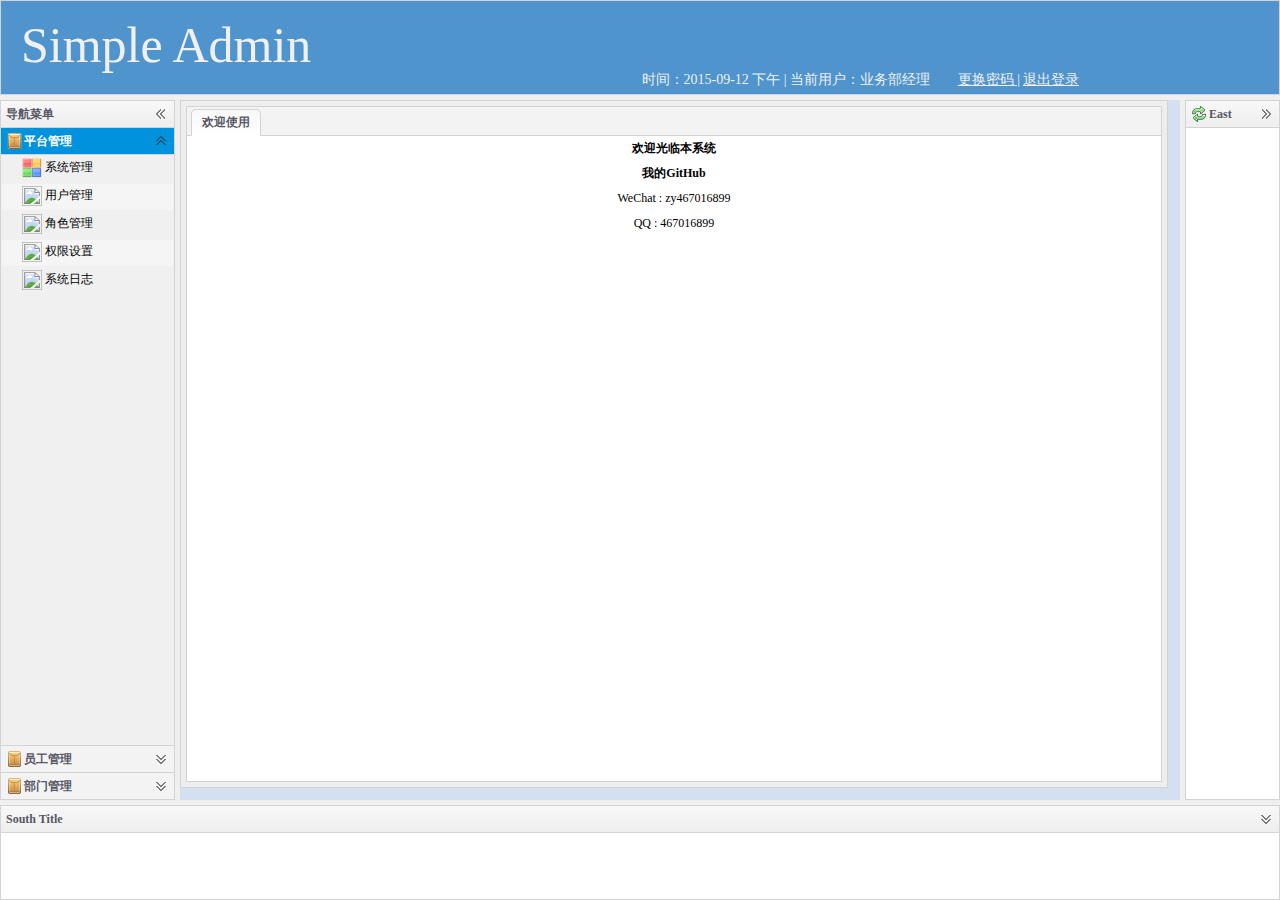
==== EasyUI/WEB-INF/index.html @ f01e256d "用户管理界面编写" ====
<!DOCTYPE html>
<html>

	<head>
		<meta charset="utf-8" />

		<!--easyui相关-->
		<link rel="stylesheet" type="text/css" href="../css/theme/gray/easyui.css">
		<link rel="stylesheet" type="text/css" href="../css/theme/icon.css">
		<link rel="stylesheet" type="text/css" href="../css/default.css">
		<script type="text/javascript" src="../js/common/jquery.min.js"></script>
		<script type="text/javascript" src="../js/common/jquery.easyui.min.js"></script>

		<!--通用js-->
		<script type="text/javascript" src="../js/common/common.js"></script>
		<script type="text/javascript" src="../js/common/sampledata.js"></script>

		<title>AdminSystem</title>
		<style>
			body,
			html {
				font-family: 'Microsoft YaHei', 'Hiragino Sans GB', Helvetica, Arial, 'Lucida Grande', sans-serif;
			}
		</style>
	</head>

	<body class="easyui-layout" style="overflow-y: hidden" fit="true" scroll="no">

		<div id="loading-mask" style="position:absolute;top:0px; left:0px; width:100%; height:100%; background:#D2E0F2; z-index:20000">
			<div id="pageloading" style="position:absolute; top:50%; left:50%; margin:-120px 0px 0px -120px; text-align:center;  border:2px solid #8DB2E3; width:200px; height:40px;  font-size:14px;padding:10px; font-weight:bold; background:#fff; color:#15428B;">
				<img src="img/loading.gif" align="absmiddle" /> 正在加载中,请稍候...</div>
		</div>

		<!--头部-->
		<div id="head-style" data-options="region:'north',title:'',split:true" style="height:100px;margin: auto;">
			
		<span style="font-size: 50px;color: #F0F0F0;margin-top: 15px;margin-left:20px;display: inline-block;">Simple Admin</span>

		<div style="float: right;margin-top: 70px;margin-right: 200px;position: relative;">
			
 		<span style="font-size: 14px;color: #F0F0F0;display: inline-block;">时间：2015-09-12 下午 | </span>	
		<span style="font-size: 14px;color: #F0F0F0;display: inline-block;">当前用户：<span style="font-size: 14px;">业务部经理</span></span>	
		<span style="font-size: 14px;color: #F0F0F0;display: inline-block;text-decoration:underline;margin-left: 25px;">更换密码  |</span>	
		<span style="font-size: 14px;color: #F0F0F0;display: inline-block;text-decoration:underline; ">退出登录 </span>	
		</div>
		
		
		
		</div>

		<!--底部-->
		<div data-options="region:'south',title:'South Title',split:true" style="height:100px;"></div>

		<!--东部-->
		<div data-options="region:'east',iconCls:'icon-reload',title:'East',split:true" style="width:100px;"></div>
		<!--左侧菜单-->
		<div region="west" split="true" title="导航菜单" style="width:180px;" id="west">

			<div id="nav">

			</div>

		</div>
		<!--内容主体-->
		<div id="tabs" class="easyui-tabs" data-options="region:'center'" style="padding:5px;background:#eee;">

		</div>

	</body>

	<script type="text/javascript">
		$(document).ready(function() {

			/*初始化相关组件数据*/
			//COMMON.initMenuTree("服务器URL");
			/*欢迎界面*/
			COMMON.initWelcome();
			initLeftMenu();
			tabClose();
			tabCloseEven();

		});
	</script>

</html>
---- EasyUI/css/theme/gray/easyui.css ----
.panel {
  overflow: hidden;
  text-align: left;
  margin: 0;
  border: 0;
  -moz-border-radius: 0 0 0 0;
  -webkit-border-radius: 0 0 0 0;
  border-radius: 0 0 0 0;
}
.panel-header,
.panel-body {
  border-width: 1px;
  border-style: solid;
}
.panel-header {
  padding: 5px;
  position: relative;
}
.panel-title {
  background: url('images/blank.gif') no-repeat;
}
.panel-header-noborder {
  border-width: 0 0 1px 0;
}
.panel-body {
  overflow: auto;
  border-top-width: 0;
  padding: 0;
}
.panel-body-noheader {
  border-top-width: 1px;
}
.panel-body-noborder {
  border-width: 0px;
}
.panel-body-nobottom {
  border-bottom-width: 0;
}
.panel-with-icon {
  padding-left: 18px;
}
.panel-icon,
.panel-tool {
  position: absolute;
  top: 50%;
  margin-top: -8px;
  height: 16px;
  overflow: hidden;
}
.panel-icon {
  left: 5px;
  width: 16px;
}
.panel-tool {
  right: 5px;
  width: auto;
}
.panel-tool a {
  display: inline-block;
  width: 16px;
  height: 16px;
  opacity: 0.6;
  filter: alpha(opacity=60);
  margin: 0 0 0 2px;
  vertical-align: top;
}
.panel-tool a:hover {
  opacity: 1;
  filter: alpha(opacity=100);
  background-color: #e2e2e2;
  -moz-border-radius: 3px 3px 3px 3px;
  -webkit-border-radius: 3px 3px 3px 3px;
  border-radius: 3px 3px 3px 3px;
}
.panel-loading {
  padding: 11px 0px 10px 30px;
}
.panel-noscroll {
  overflow: hidden;
}
.panel-fit,
.panel-fit body {
  height: 100%;
  margin: 0;
  padding: 0;
  border: 0;
  overflow: hidden;
}
.panel-loading {
  background: url('images/loading.gif') no-repeat 10px 10px;
}
.panel-tool-close {
  background: url('images/panel_tools.png') no-repeat -16px 0px;
}
.panel-tool-min {
  background: url('images/panel_tools.png') no-repeat 0px 0px;
}
.panel-tool-max {
  background: url('images/panel_tools.png') no-repeat 0px -16px;
}
.panel-tool-restore {
  background: url('images/panel_tools.png') no-repeat -16px -16px;
}
.panel-tool-collapse {
  background: url('images/panel_tools.png') no-repeat -32px 0;
}
.panel-tool-expand {
  background: url('images/panel_tools.png') no-repeat -32px -16px;
}
.panel-header,
.panel-body {
  border-color: #D3D3D3;
}
.panel-header {
  background-color: #f3f3f3;
  background: -webkit-linear-gradient(top,#F8F8F8 0,#eeeeee 100%);
  background: -moz-linear-gradient(top,#F8F8F8 0,#eeeeee 100%);
  background: -o-linear-gradient(top,#F8F8F8 0,#eeeeee 100%);
  background: linear-gradient(to bottom,#F8F8F8 0,#eeeeee 100%);
  background-repeat: repeat-x;
  filter: progid:DXImageTransform.Microsoft.gradient(startColorstr=#F8F8F8,endColorstr=#eeeeee,GradientType=0);
}
.panel-body {
  background-color: #ffffff;
  color: #000000;
  font-size: 12px;
}
.panel-title {
  font-size: 12px;
  font-weight: bold;
  color: #575765;
  height: 16px;
  line-height: 16px;
}
.panel-footer {
  border: 1px solid #D3D3D3;
  overflow: hidden;
  background: #fafafa;
}
.panel-footer-noborder {
  border-width: 1px 0 0 0;
}
.accordion {
  overflow: hidden;
  border-width: 1px;
  border-style: solid;
}
.accordion .accordion-header {
  border-width: 0 0 1px;
  cursor: pointer;
}
.accordion .accordion-body {
  border-width: 0 0 1px;
}
.accordion-noborder {
  border-width: 0;
}
.accordion-noborder .accordion-header {
  border-width: 0 0 1px;
}
.accordion-noborder .accordion-body {
  border-width: 0 0 1px;
}
.accordion-collapse {
  background: url('images/accordion_arrows.png') no-repeat 0 0;
}
.accordion-expand {
  background: url('images/accordion_arrows.png') no-repeat -16px 0;
}
.accordion {
  background: #ffffff;
  border-color: #D3D3D3;
}
.accordion .accordion-header {
  background: #f3f3f3;
  filter: none;
}
.accordion .accordion-header-selected {
  background: #0092DC;
}
.accordion .accordion-header-selected .panel-title {
  color: #fff;
}
.window {
  overflow: hidden;
  padding: 5px;
  border-width: 1px;
  border-style: solid;
}
.window .window-header {
  background: transparent;
  padding: 0px 0px 6px 0px;
}
.window .window-body {
  border-width: 1px;
  border-style: solid;
  border-top-width: 0px;
}
.window .window-body-noheader {
  border-top-width: 1px;
}
.window .panel-body-nobottom {
  border-bottom-width: 0;
}
.window .window-header .panel-icon,
.window .window-header .panel-tool {
  top: 50%;
  margin-top: -11px;
}
.window .window-header .panel-icon {
  left: 1px;
}
.window .window-header .panel-tool {
  right: 1px;
}
.window .window-header .panel-with-icon {
  padding-left: 18px;
}
.window-proxy {
  position: absolute;
  overflow: hidden;
}
.window-proxy-mask {
  position: absolute;
  filter: alpha(opacity=5);
  opacity: 0.05;
}
.window-mask {
  position: absolute;
  left: 0;
  top: 0;
  width: 100%;
  height: 100%;
  filter: alpha(opacity=40);
  opacity: 0.40;
  font-size: 1px;
  overflow: hidden;
}
.window,
.window-shadow {
  position: absolute;
  -moz-border-radius: 5px 5px 5px 5px;
  -webkit-border-radius: 5px 5px 5px 5px;
  border-radius: 5px 5px 5px 5px;
}
.window-shadow {
  background: #ccc;
  -moz-box-shadow: 2px 2px 3px #cccccc;
  -webkit-box-shadow: 2px 2px 3px #cccccc;
  box-shadow: 2px 2px 3px #cccccc;
  filter: progid:DXImageTransform.Microsoft.Blur(pixelRadius=2,MakeShadow=false,ShadowOpacity=0.2);
}
.window,
.window .window-body {
  border-color: #D3D3D3;
}
.window {
  background-color: #f3f3f3;
  background: -webkit-linear-gradient(top,#F8F8F8 0,#eeeeee 20%);
  background: -moz-linear-gradient(top,#F8F8F8 0,#eeeeee 20%);
  background: -o-linear-gradient(top,#F8F8F8 0,#eeeeee 20%);
  background: linear-gradient(to bottom,#F8F8F8 0,#eeeeee 20%);
  background-repeat: repeat-x;
  filter: progid:DXImageTransform.Microsoft.gradient(startColorstr=#F8F8F8,endColorstr=#eeeeee,GradientType=0);
}
.window-proxy {
  border: 1px dashed #D3D3D3;
}
.window-proxy-mask,
.window-mask {
  background: #ccc;
}
.window .panel-footer {
  border: 1px solid #D3D3D3;
  position: relative;
  top: -1px;
}
.window-thinborder {
  padding: 0;
}
.window-thinborder .window-header {
  padding: 5px 5px 6px 5px;
}
.window-thinborder .window-body {
  border-width: 0px;
}
.window-thinborder .window-header .panel-icon,
.window-thinborder .window-header .panel-tool {
  margin-top: -9px;
  margin-left: 5px;
  margin-right: 5px;
}
.window-noborder {
  border: 0;
}
.dialog-content {
  overflow: auto;
}
.dialog-toolbar {
  position: relative;
  padding: 2px 5px;
}
.dialog-tool-separator {
  float: left;
  height: 24px;
  border-left: 1px solid #ccc;
  border-right: 1px solid #fff;
  margin: 2px 1px;
}
.dialog-button {
  position: relative;
  top: -1px;
  padding: 5px;
  text-align: right;
}
.dialog-button .l-btn {
  margin-left: 5px;
}
.dialog-toolbar,
.dialog-button {
  background: #fafafa;
  border-width: 1px;
  border-style: solid;
}
.dialog-toolbar {
  border-color: #D3D3D3 #D3D3D3 #ddd #D3D3D3;
}
.dialog-button {
  border-color: #ddd #D3D3D3 #D3D3D3 #D3D3D3;
}
.window-thinborder .dialog-toolbar {
  border-left: transparent;
  border-right: transparent;
  border-top-color: #fafafa;
}
.window-thinborder .dialog-button {
  top: 0px;
  padding: 5px 8px 8px 8px;
  border-left: transparent;
  border-right: transparent;
  border-bottom: transparent;
}
.l-btn {
  text-decoration: none;
  display: inline-block;
  overflow: hidden;
  margin: 0;
  padding: 0;
  cursor: pointer;
  outline: none;
  text-align: center;
  vertical-align: middle;
  line-height: normal;
}
.l-btn-plain {
  border-width: 0;
  padding: 1px;
}
.l-btn-left {
  display: inline-block;
  position: relative;
  overflow: hidden;
  margin: 0;
  padding: 0;
  vertical-align: top;
}
.l-btn-text {
  display: inline-block;
  vertical-align: top;
  width: auto;
  line-height: 24px;
  font-size: 12px;
  padding: 0;
  margin: 0 4px;
}
.l-btn-icon {
  display: inline-block;
  width: 16px;
  height: 16px;
  line-height: 16px;
  position: absolute;
  top: 50%;
  margin-top: -8px;
  font-size: 1px;
}
.l-btn span span .l-btn-empty {
  display: inline-block;
  margin: 0;
  width: 16px;
  height: 24px;
  font-size: 1px;
  vertical-align: top;
}
.l-btn span .l-btn-icon-left {
  padding: 0 0 0 20px;
  background-position: left center;
}
.l-btn span .l-btn-icon-right {
  padding: 0 20px 0 0;
  background-position: right center;
}
.l-btn-icon-left .l-btn-text {
  margin: 0 4px 0 24px;
}
.l-btn-icon-left .l-btn-icon {
  left: 4px;
}
.l-btn-icon-right .l-btn-text {
  margin: 0 24px 0 4px;
}
.l-btn-icon-right .l-btn-icon {
  right: 4px;
}
.l-btn-icon-top .l-btn-text {
  margin: 20px 4px 0 4px;
}
.l-btn-icon-top .l-btn-icon {
  top: 4px;
  left: 50%;
  margin: 0 0 0 -8px;
}
.l-btn-icon-bottom .l-btn-text {
  margin: 0 4px 20px 4px;
}
.l-btn-icon-bottom .l-btn-icon {
  top: auto;
  bottom: 4px;
  left: 50%;
  margin: 0 0 0 -8px;
}
.l-btn-left .l-btn-empty {
  margin: 0 4px;
  width: 16px;
}
.l-btn-plain:hover {
  padding: 0;
}
.l-btn-focus {
  outline: #0000FF dotted thin;
}
.l-btn-large .l-btn-text {
  line-height: 40px;
}
.l-btn-large .l-btn-icon {
  width: 32px;
  height: 32px;
  line-height: 32px;
  margin-top: -16px;
}
.l-btn-large .l-btn-icon-left .l-btn-text {
  margin-left: 40px;
}
.l-btn-large .l-btn-icon-right .l-btn-text {
  margin-right: 40px;
}
.l-btn-large .l-btn-icon-top .l-btn-text {
  margin-top: 36px;
  line-height: 24px;
  min-width: 32px;
}
.l-btn-large .l-btn-icon-top .l-btn-icon {
  margin: 0 0 0 -16px;
}
.l-btn-large .l-btn-icon-bottom .l-btn-text {
  margin-bottom: 36px;
  line-height: 24px;
  min-width: 32px;
}
.l-btn-large .l-btn-icon-bottom .l-btn-icon {
  margin: 0 0 0 -16px;
}
.l-btn-large .l-btn-left .l-btn-empty {
  margin: 0 4px;
  width: 32px;
}
.l-btn {
  color: #444;
  background: #fafafa;
  background-repeat: repeat-x;
  border: 1px solid #bbb;
  background: -webkit-linear-gradient(top,#ffffff 0,#eeeeee 100%);
  background: -moz-linear-gradient(top,#ffffff 0,#eeeeee 100%);
  background: -o-linear-gradient(top,#ffffff 0,#eeeeee 100%);
  background: linear-gradient(to bottom,#ffffff 0,#eeeeee 100%);
  background-repeat: repeat-x;
  filter: progid:DXImageTransform.Microsoft.gradient(startColorstr=#ffffff,endColorstr=#eeeeee,GradientType=0);
  -moz-border-radius: 5px 5px 5px 5px;
  -webkit-border-radius: 5px 5px 5px 5px;
  border-radius: 5px 5px 5px 5px;
}
.l-btn:hover {
  background: #e2e2e2;
  color: #000000;
  border: 1px solid #ccc;
  filter: none;
}
.l-btn-plain {
  background: transparent;
  border-width: 0;
  filter: none;
}
.l-btn-outline {
  border-width: 1px;
  border-color: #ccc;
  padding: 0;
}
.l-btn-plain:hover {
  background: #e2e2e2;
  color: #000000;
  border: 1px solid #ccc;
  -moz-border-radius: 5px 5px 5px 5px;
  -webkit-border-radius: 5px 5px 5px 5px;
  border-radius: 5px 5px 5px 5px;
}
.l-btn-disabled,
.l-btn-disabled:hover {
  opacity: 0.5;
  cursor: default;
  background: #fafafa;
  color: #444;
  background: -webkit-linear-gradient(top,#ffffff 0,#eeeeee 100%);
  background: -moz-linear-gradient(top,#ffffff 0,#eeeeee 100%);
  background: -o-linear-gradient(top,#ffffff 0,#eeeeee 100%);
  background: linear-gradient(to bottom,#ffffff 0,#eeeeee 100%);
  background-repeat: repeat-x;
  filter: progid:DXImageTransform.Microsoft.gradient(startColorstr=#ffffff,endColorstr=#eeeeee,GradientType=0);
}
.l-btn-disabled .l-btn-text,
.l-btn-disabled .l-btn-icon {
  filter: alpha(opacity=50);
}
.l-btn-plain-disabled,
.l-btn-plain-disabled:hover {
  background: transparent;
  filter: alpha(opacity=50);
}
.l-btn-selected,
.l-btn-selected:hover {
  background: #ddd;
  filter: none;
}
.l-btn-plain-selected,
.l-btn-plain-selected:hover {
  background: #ddd;
}
.textbox {
  position: relative;
  border: 1px solid #D3D3D3;
  background-color: #fff;
  vertical-align: middle;
  display: inline-block;
  overflow: hidden;
  white-space: nowrap;
  margin: 0;
  padding: 0;
  -moz-border-radius: 5px 5px 5px 5px;
  -webkit-border-radius: 5px 5px 5px 5px;
  border-radius: 5px 5px 5px 5px;
}
.textbox .textbox-text {
  font-size: 12px;
  border: 0;
  margin: 0;
  padding: 4px;
  white-space: normal;
  vertical-align: top;
  outline-style: none;
  resize: none;
  -moz-border-radius: 5px 5px 5px 5px;
  -webkit-border-radius: 5px 5px 5px 5px;
  border-radius: 5px 5px 5px 5px;
}
.textbox .textbox-text::-ms-clear,
.textbox .textbox-text::-ms-reveal {
  display: none;
}
.textbox textarea.textbox-text {
  white-space: pre-wrap;
}
.textbox .textbox-prompt {
  font-size: 12px;
  color: #aaa;
}
.textbox .textbox-bgicon {
  background-position: 3px center;
  padding-left: 21px;
}
.textbox .textbox-button,
.textbox .textbox-button:hover {
  position: absolute;
  top: 0;
  padding: 0;
  vertical-align: top;
  -moz-border-radius: 0 0 0 0;
  -webkit-border-radius: 0 0 0 0;
  border-radius: 0 0 0 0;
}
.textbox .textbox-button-right,
.textbox .textbox-button-right:hover {
  right: 0;
  border-width: 0 0 0 1px;
}
.textbox .textbox-button-left,
.textbox .textbox-button-left:hover {
  left: 0;
  border-width: 0 1px 0 0;
}
.textbox .textbox-button-top,
.textbox .textbox-button-top:hover {
  left: 0;
  border-width: 0 0 1px 0;
}
.textbox .textbox-button-bottom,
.textbox .textbox-button-bottom:hover {
  top: auto;
  bottom: 0;
  left: 0;
  border-width: 1px 0 0 0;
}
.textbox-addon {
  position: absolute;
  top: 0;
}
.textbox-label {
  display: inline-block;
  width: 80px;
  height: 22px;
  line-height: 22px;
  vertical-align: middle;
  overflow: hidden;
  text-overflow: ellipsis;
  white-space: nowrap;
  margin: 0;
  padding-right: 5px;
}
.textbox-label-after {
  padding-left: 5px;
  padding-right: 0;
}
.textbox-label-top {
  display: block;
  width: auto;
  padding: 0;
}
.textbox-disabled,
.textbox-label-disabled {
  opacity: 0.6;
  filter: alpha(opacity=60);
}
.textbox-icon {
  display: inline-block;
  width: 18px;
  height: 20px;
  overflow: hidden;
  vertical-align: top;
  background-position: center center;
  cursor: pointer;
  opacity: 0.6;
  filter: alpha(opacity=60);
  text-decoration: none;
  outline-style: none;
}
.textbox-icon-disabled,
.textbox-icon-readonly {
  cursor: default;
}
.textbox-icon:hover {
  opacity: 1.0;
  filter: alpha(opacity=100);
}
.textbox-icon-disabled:hover {
  opacity: 0.6;
  filter: alpha(opacity=60);
}
.textbox-focused {
  border-color: #bababa;
  -moz-box-shadow: 0 0 3px 0 #D3D3D3;
  -webkit-box-shadow: 0 0 3px 0 #D3D3D3;
  box-shadow: 0 0 3px 0 #D3D3D3;
}
.textbox-invalid {
  border-color: #ffa8a8;
  background-color: #fff3f3;
}
.passwordbox-open {
  background: url('images/passwordbox_open.png') no-repeat center center;
}
.passwordbox-close {
  background: url('images/passwordbox_close.png') no-repeat center center;
}
.filebox .textbox-value {
  vertical-align: top;
  position: absolute;
  top: 0;
  left: -5000px;
}
.filebox-label {
  display: inline-block;
  position: absolute;
  width: 100%;
  height: 100%;
  cursor: pointer;
  left: 0;
  top: 0;
  z-index: 10;
  background: url('images/blank.gif') no-repeat;
}
.l-btn-disabled .filebox-label {
  cursor: default;
}
.combo-arrow {
  width: 18px;
  height: 20px;
  overflow: hidden;
  display: inline-block;
  vertical-align: top;
  cursor: pointer;
  opacity: 0.6;
  filter: alpha(opacity=60);
}
.combo-arrow-hover {
  opacity: 1.0;
  filter: alpha(opacity=100);
}
.combo-panel {
  overflow: auto;
}
.combo-arrow {
  background: url('images/combo_arrow.png') no-repeat center center;
}
.combo-panel {
  background-color: #ffffff;
}
.combo-arrow {
  background-color: #f3f3f3;
}
.combo-arrow-hover {
  background-color: #e2e2e2;
}
.combo-arrow:hover {
  background-color: #e2e2e2;
}
.combo .textbox-icon-disabled:hover {
  cursor: default;
}
.combobox-item,
.combobox-group,
.combobox-stick {
  font-size: 12px;
  padding: 3px;
}
.combobox-item-disabled {
  opacity: 0.5;
  filter: alpha(opacity=50);
}
.combobox-gitem {
  padding-left: 10px;
}
.combobox-group,
.combobox-stick {
  font-weight: bold;
}
.combobox-stick {
  position: absolute;
  top: 1px;
  left: 1px;
  right: 1px;
  background: inherit;
}
.combobox-item-hover {
  background-color: #e2e2e2;
  color: #000000;
}
.combobox-item-selected {
  background-color: #0092DC;
  color: #fff;
}
.combobox-icon {
  display: inline-block;
  width: 16px;
  height: 16px;
  vertical-align: middle;
  margin-right: 2px;
}
.layout {
  position: relative;
  overflow: hidden;
  margin: 0;
  padding: 0;
  z-index: 0;
}
.layout-panel {
  position: absolute;
  overflow: hidden;
}
.layout-body {
  min-width: 1px;
  min-height: 1px;
}
.layout-panel-east,
.layout-panel-west {
  z-index: 2;
}
.layout-panel-north,
.layout-panel-south {
  z-index: 3;
}
.layout-expand {
  position: absolute;
  padding: 0px;
  font-size: 1px;
  cursor: pointer;
  z-index: 1;
}
.layout-expand .panel-header,
.layout-expand .panel-body {
  background: transparent;
  filter: none;
  overflow: hidden;
}
.layout-expand .panel-header {
  border-bottom-width: 0px;
}
.layout-expand .panel-body {
  position: relative;
}
.layout-expand .panel-body .panel-icon {
  margin-top: 0;
  top: 0;
  left: 50%;
  margin-left: -8px;
}
.layout-expand-west .panel-header .panel-icon,
.layout-expand-east .panel-header .panel-icon {
  display: none;
}
.layout-expand-title {
  position: absolute;
  top: 0;
  left: 21px;
  white-space: nowrap;
  word-wrap: normal;
  -webkit-transform: rotate(90deg);
  -webkit-transform-origin: 0 0;
  -moz-transform: rotate(90deg);
  -moz-transform-origin: 0 0;
  -o-transform: rotate(90deg);
  -o-transform-origin: 0 0;
  transform: rotate(90deg);
  transform-origin: 0 0;
}
.layout-expand-with-icon {
  top: 18px;
}
.layout-expand .panel-body-noheader .layout-expand-title,
.layout-expand .panel-body-noheader .panel-icon {
  top: 5px;
}
.layout-expand .panel-body-noheader .layout-expand-with-icon {
  top: 23px;
}
.layout-split-proxy-h,
.layout-split-proxy-v {
  position: absolute;
  font-size: 1px;
  display: none;
  z-index: 5;
}
.layout-split-proxy-h {
  width: 5px;
  cursor: e-resize;
}
.layout-split-proxy-v {
  height: 5px;
  cursor: n-resize;
}
.layout-mask {
  position: absolute;
  background: #fafafa;
  filter: alpha(opacity=10);
  opacity: 0.10;
  z-index: 4;
}
.layout-button-up {
  background: url('images/layout_arrows.png') no-repeat -16px -16px;
}
.layout-button-down {
  background: url('images/layout_arrows.png') no-repeat -16px 0;
}
.layout-button-left {
  background: url('images/layout_arrows.png') no-repeat 0 0;
}
.layout-button-right {
  background: url('images/layout_arrows.png') no-repeat 0 -16px;
}
.layout-split-proxy-h,
.layout-split-proxy-v {
  background-color: #bfbfbf;
}
.layout-split-north {
  border-bottom: 5px solid #efefef;
}
.layout-split-south {
  border-top: 5px solid #efefef;
}
.layout-split-east {
  border-left: 5px solid #efefef;
}
.layout-split-west {
  border-right: 5px solid #efefef;
}
.layout-expand {
  background-color: #f3f3f3;
}
.layout-expand-over {
  background-color: #f3f3f3;
}
.tabs-container {
  overflow: hidden;
}
.tabs-header {
  border-width: 1px;
  border-style: solid;
  border-bottom-width: 0;
  position: relative;
  padding: 0;
  padding-top: 2px;
  overflow: hidden;
}
.tabs-scroller-left,
.tabs-scroller-right {
  position: absolute;
  top: auto;
  bottom: 0;
  width: 18px;
  font-size: 1px;
  display: none;
  cursor: pointer;
  border-width: 1px;
  border-style: solid;
}
.tabs-scroller-left {
  left: 0;
}
.tabs-scroller-right {
  right: 0;
}
.tabs-tool {
  position: absolute;
  bottom: 0;
  padding: 1px;
  overflow: hidden;
  border-width: 1px;
  border-style: solid;
}
.tabs-header-plain .tabs-tool {
  padding: 0 1px;
}
.tabs-wrap {
  position: relative;
  left: 0;
  overflow: hidden;
  width: 100%;
  margin: 0;
  padding: 0;
}
.tabs-scrolling {
  margin-left: 18px;
  margin-right: 18px;
}
.tabs-disabled {
  opacity: 0.3;
  filter: alpha(opacity=30);
}
.tabs {
  list-style-type: none;
  height: 26px;
  margin: 0px;
  padding: 0px;
  padding-left: 4px;
  width: 50000px;
  border-style: solid;
  border-width: 0 0 1px 0;
}
.tabs li {
  float: left;
  display: inline-block;
  margin: 0 4px -1px 0;
  padding: 0;
  position: relative;
  border: 0;
}
.tabs li a.tabs-inner {
  display: inline-block;
  text-decoration: none;
  margin: 0;
  padding: 0 10px;
  height: 25px;
  line-height: 25px;
  text-align: center;
  white-space: nowrap;
  border-width: 1px;
  border-style: solid;
  -moz-border-radius: 5px 5px 0 0;
  -webkit-border-radius: 5px 5px 0 0;
  border-radius: 5px 5px 0 0;
}
.tabs li.tabs-selected a.tabs-inner {
  font-weight: bold;
  outline: none;
}
.tabs li.tabs-selected a:hover.tabs-inner {
  cursor: default;
  pointer: default;
}
.tabs li a.tabs-close,
.tabs-p-tool {
  position: absolute;
  font-size: 1px;
  display: block;
  height: 12px;
  padding: 0;
  top: 50%;
  margin-top: -6px;
  overflow: hidden;
}
.tabs li a.tabs-close {
  width: 12px;
  right: 5px;
  opacity: 0.6;
  filter: alpha(opacity=60);
}
.tabs-p-tool {
  right: 16px;
}
.tabs-p-tool a {
  display: inline-block;
  font-size: 1px;
  width: 12px;
  height: 12px;
  margin: 0;
  opacity: 0.6;
  filter: alpha(opacity=60);
}
.tabs li a:hover.tabs-close,
.tabs-p-tool a:hover {
  opacity: 1;
  filter: alpha(opacity=100);
  cursor: hand;
  cursor: pointer;
}
.tabs-with-icon {
  padding-left: 18px;
}
.tabs-icon {
  position: absolute;
  width: 16px;
  height: 16px;
  left: 10px;
  top: 50%;
  margin-top: -8px;
}
.tabs-title {
  font-size: 12px;
}
.tabs-closable {
  padding-right: 8px;
}
.tabs-panels {
  margin: 0px;
  padding: 0px;
  border-width: 1px;
  border-style: solid;
  border-top-width: 0;
  overflow: hidden;
}
.tabs-header-bottom {
  border-width: 0 1px 1px 1px;
  padding: 0 0 2px 0;
}
.tabs-header-bottom .tabs {
  border-width: 1px 0 0 0;
}
.tabs-header-bottom .tabs li {
  margin: -1px 4px 0 0;
}
.tabs-header-bottom .tabs li a.tabs-inner {
  -moz-border-radius: 0 0 5px 5px;
  -webkit-border-radius: 0 0 5px 5px;
  border-radius: 0 0 5px 5px;
}
.tabs-header-bottom .tabs-tool {
  top: 0;
}
.tabs-header-bottom .tabs-scroller-left,
.tabs-header-bottom .tabs-scroller-right {
  top: 0;
  bottom: auto;
}
.tabs-panels-top {
  border-width: 1px 1px 0 1px;
}
.tabs-header-left {
  float: left;
  border-width: 1px 0 1px 1px;
  padding: 0;
}
.tabs-header-right {
  float: right;
  border-width: 1px 1px 1px 0;
  padding: 0;
}
.tabs-header-left .tabs-wrap,
.tabs-header-right .tabs-wrap {
  height: 100%;
}
.tabs-header-left .tabs {
  height: 100%;
  padding: 4px 0 0 2px;
  border-width: 0 1px 0 0;
}
.tabs-header-right .tabs {
  height: 100%;
  padding: 4px 2px 0 0;
  border-width: 0 0 0 1px;
}
.tabs-header-left .tabs li,
.tabs-header-right .tabs li {
  display: block;
  width: 100%;
  position: relative;
}
.tabs-header-left .tabs li {
  left: auto;
  right: 0;
  margin: 0 -1px 4px 0;
  float: right;
}
.tabs-header-right .tabs li {
  left: 0;
  right: auto;
  margin: 0 0 4px -1px;
  float: left;
}
.tabs-justified li a.tabs-inner {
  padding-left: 0;
  padding-right: 0;
}
.tabs-header-left .tabs li a.tabs-inner {
  display: block;
  text-align: left;
  padding-left: 10px;
  padding-right: 10px;
  -moz-border-radius: 5px 0 0 5px;
  -webkit-border-radius: 5px 0 0 5px;
  border-radius: 5px 0 0 5px;
}
.tabs-header-right .tabs li a.tabs-inner {
  display: block;
  text-align: left;
  padding-left: 10px;
  padding-right: 10px;
  -moz-border-radius: 0 5px 5px 0;
  -webkit-border-radius: 0 5px 5px 0;
  border-radius: 0 5px 5px 0;
}
.tabs-panels-right {
  float: right;
  border-width: 1px 1px 1px 0;
}
.tabs-panels-left {
  float: left;
  border-width: 1px 0 1px 1px;
}
.tabs-header-noborder,
.tabs-panels-noborder {
  border: 0px;
}
.tabs-header-plain {
  border: 0px;
  background: transparent;
}
.tabs-pill {
  padding-bottom: 3px;
}
.tabs-header-bottom .tabs-pill {
  padding-top: 3px;
  padding-bottom: 0;
}
.tabs-header-left .tabs-pill {
  padding-right: 3px;
}
.tabs-header-right .tabs-pill {
  padding-left: 3px;
}
.tabs-header .tabs-pill li a.tabs-inner {
  -moz-border-radius: 5px 5px 5px 5px;
  -webkit-border-radius: 5px 5px 5px 5px;
  border-radius: 5px 5px 5px 5px;
}
.tabs-header-narrow,
.tabs-header-narrow .tabs-narrow {
  padding: 0;
}
.tabs-narrow li,
.tabs-header-bottom .tabs-narrow li {
  margin-left: 0;
  margin-right: -1px;
}
.tabs-narrow li.tabs-last,
.tabs-header-bottom .tabs-narrow li.tabs-last {
  margin-right: 0;
}
.tabs-header-left .tabs-narrow,
.tabs-header-right .tabs-narrow {
  padding-top: 0;
}
.tabs-header-left .tabs-narrow li {
  margin-bottom: -1px;
  margin-right: -1px;
}
.tabs-header-left .tabs-narrow li.tabs-last,
.tabs-header-right .tabs-narrow li.tabs-last {
  margin-bottom: 0;
}
.tabs-header-right .tabs-narrow li {
  margin-bottom: -1px;
  margin-left: -1px;
}
.tabs-scroller-left {
  background: #f3f3f3 url('images/tabs_icons.png') no-repeat 1px center;
}
.tabs-scroller-right {
  background: #f3f3f3 url('images/tabs_icons.png') no-repeat -15px center;
}
.tabs li a.tabs-close {
  background: url('images/tabs_icons.png') no-repeat -34px center;
}
.tabs li a.tabs-inner:hover {
  background: #e2e2e2;
  color: #000000;
  filter: none;
}
.tabs li.tabs-selected a.tabs-inner {
  background-color: #ffffff;
  color: #575765;
  background: -webkit-linear-gradient(top,#F8F8F8 0,#ffffff 100%);
  background: -moz-linear-gradient(top,#F8F8F8 0,#ffffff 100%);
  background: -o-linear-gradient(top,#F8F8F8 0,#ffffff 100%);
  background: linear-gradient(to bottom,#F8F8F8 0,#ffffff 100%);
  background-repeat: repeat-x;
  filter: progid:DXImageTransform.Microsoft.gradient(startColorstr=#F8F8F8,endColorstr=#ffffff,GradientType=0);
}
.tabs-header-bottom .tabs li.tabs-selected a.tabs-inner {
  background: -webkit-linear-gradient(top,#ffffff 0,#F8F8F8 100%);
  background: -moz-linear-gradient(top,#ffffff 0,#F8F8F8 100%);
  background: -o-linear-gradient(top,#ffffff 0,#F8F8F8 100%);
  background: linear-gradient(to bottom,#ffffff 0,#F8F8F8 100%);
  background-repeat: repeat-x;
  filter: progid:DXImageTransform.Microsoft.gradient(startColorstr=#ffffff,endColorstr=#F8F8F8,GradientType=0);
}
.tabs-header-left .tabs li.tabs-selected a.tabs-inner {
  background: -webkit-linear-gradient(left,#F8F8F8 0,#ffffff 100%);
  background: -moz-linear-gradient(left,#F8F8F8 0,#ffffff 100%);
  background: -o-linear-gradient(left,#F8F8F8 0,#ffffff 100%);
  background: linear-gradient(to right,#F8F8F8 0,#ffffff 100%);
  background-repeat: repeat-y;
  filter: progid:DXImageTransform.Microsoft.gradient(startColorstr=#F8F8F8,endColorstr=#ffffff,GradientType=1);
}
.tabs-header-right .tabs li.tabs-selected a.tabs-inner {
  background: -webkit-linear-gradient(left,#ffffff 0,#F8F8F8 100%);
  background: -moz-linear-gradient(left,#ffffff 0,#F8F8F8 100%);
  background: -o-linear-gradient(left,#ffffff 0,#F8F8F8 100%);
  background: linear-gradient(to right,#ffffff 0,#F8F8F8 100%);
  background-repeat: repeat-y;
  filter: progid:DXImageTransform.Microsoft.gradient(startColorstr=#ffffff,endColorstr=#F8F8F8,GradientType=1);
}
.tabs li a.tabs-inner {
  color: #575765;
  background-color: #f3f3f3;
  background: -webkit-linear-gradient(top,#F8F8F8 0,#eeeeee 100%);
  background: -moz-linear-gradient(top,#F8F8F8 0,#eeeeee 100%);
  background: -o-linear-gradient(top,#F8F8F8 0,#eeeeee 100%);
  background: linear-gradient(to bottom,#F8F8F8 0,#eeeeee 100%);
  background-repeat: repeat-x;
  filter: progid:DXImageTransform.Microsoft.gradient(startColorstr=#F8F8F8,endColorstr=#eeeeee,GradientType=0);
}
.tabs-header,
.tabs-tool {
  background-color: #f3f3f3;
}
.tabs-header-plain {
  background: transparent;
}
.tabs-header,
.tabs-scroller-left,
.tabs-scroller-right,
.tabs-tool,
.tabs,
.tabs-panels,
.tabs li a.tabs-inner,
.tabs li.tabs-selected a.tabs-inner,
.tabs-header-bottom .tabs li.tabs-selected a.tabs-inner,
.tabs-header-left .tabs li.tabs-selected a.tabs-inner,
.tabs-header-right .tabs li.tabs-selected a.tabs-inner {
  border-color: #D3D3D3;
}
.tabs-p-tool a:hover,
.tabs li a:hover.tabs-close,
.tabs-scroller-over {
  background-color: #e2e2e2;
}
.tabs li.tabs-selected a.tabs-inner {
  border-bottom: 1px solid #ffffff;
}
.tabs-header-bottom .tabs li.tabs-selected a.tabs-inner {
  border-top: 1px solid #ffffff;
}
.tabs-header-left .tabs li.tabs-selected a.tabs-inner {
  border-right: 1px solid #ffffff;
}
.tabs-header-right .tabs li.tabs-selected a.tabs-inner {
  border-left: 1px solid #ffffff;
}
.tabs-header .tabs-pill li.tabs-selected a.tabs-inner {
  background: #0092DC;
  color: #fff;
  filter: none;
  border-color: #D3D3D3;
}
.datagrid .panel-body {
  overflow: hidden;
  position: relative;
}
.datagrid-view {
  position: relative;
  overflow: hidden;
}
.datagrid-view1,
.datagrid-view2 {
  position: absolute;
  overflow: hidden;
  top: 0;
}
.datagrid-view1 {
  left: 0;
}
.datagrid-view2 {
  right: 0;
}
.datagrid-mask {
  position: absolute;
  left: 0;
  top: 0;
  width: 100%;
  height: 100%;
  opacity: 0.3;
  filter: alpha(opacity=30);
  display: none;
}
.datagrid-mask-msg {
  position: absolute;
  top: 50%;
  margin-top: -20px;
  padding: 10px 5px 10px 30px;
  width: auto;
  height: 16px;
  border-width: 2px;
  border-style: solid;
  display: none;
}
.datagrid-empty {
  position: absolute;
  left: 0;
  top: 0;
  width: 100%;
  height: 25px;
  line-height: 25px;
  text-align: center;
}
.datagrid-sort-icon {
  padding: 0;
  display: none;
}
.datagrid-toolbar {
  height: auto;
  padding: 1px 2px;
  border-width: 0 0 1px 0;
  border-style: solid;
}
.datagrid-btn-separator {
  float: left;
  height: 24px;
  border-left: 1px solid #ccc;
  border-right: 1px solid #fff;
  margin: 2px 1px;
}
.datagrid .datagrid-pager {
  display: block;
  margin: 0;
  border-width: 1px 0 0 0;
  border-style: solid;
}
.datagrid .datagrid-pager-top {
  border-width: 0 0 1px 0;
}
.datagrid-header {
  overflow: hidden;
  cursor: default;
  border-width: 0 0 1px 0;
  border-style: solid;
}
.datagrid-header-inner {
  float: left;
  width: 10000px;
}
.datagrid-header-row,
.datagrid-row {
  height: 25px;
}
.datagrid-header td,
.datagrid-body td,
.datagrid-footer td {
  border-width: 0 1px 1px 0;
  border-style: dotted;
  margin: 0;
  padding: 0;
}
.datagrid-cell,
.datagrid-cell-group,
.datagrid-header-rownumber,
.datagrid-cell-rownumber {
  margin: 0;
  padding: 0 4px;
  white-space: nowrap;
  word-wrap: normal;
  overflow: hidden;
  height: 18px;
  line-height: 18px;
  font-size: 12px;
}
.datagrid-header .datagrid-cell {
  height: auto;
}
.datagrid-header .datagrid-cell span {
  font-size: 12px;
}
.datagrid-cell-group {
  text-align: center;
  text-overflow: ellipsis;
}
.datagrid-header-rownumber,
.datagrid-cell-rownumber {
  width: 30px;
  text-align: center;
  margin: 0;
  padding: 0;
}
.datagrid-body {
  margin: 0;
  padding: 0;
  overflow: auto;
  zoom: 1;
}
.datagrid-view1 .datagrid-body-inner {
  padding-bottom: 20px;
}
.datagrid-view1 .datagrid-body {
  overflow: hidden;
}
.datagrid-footer {
  overflow: hidden;
}
.datagrid-footer-inner {
  border-width: 1px 0 0 0;
  border-style: solid;
  width: 10000px;
  float: left;
}
.datagrid-row-editing .datagrid-cell {
  height: auto;
}
.datagrid-header-check,
.datagrid-cell-check {
  padding: 0;
  width: 27px;
  height: 18px;
  font-size: 1px;
  text-align: center;
  overflow: hidden;
}
.datagrid-header-check input,
.datagrid-cell-check input {
  margin: 0;
  padding: 0;
  width: 15px;
  height: 18px;
}
.datagrid-resize-proxy {
  position: absolute;
  width: 1px;
  height: 10000px;
  top: 0;
  cursor: e-resize;
  display: none;
}
.datagrid-body .datagrid-editable {
  margin: 0;
  padding: 0;
}
.datagrid-body .datagrid-editable table {
  width: 100%;
  height: 100%;
}
.datagrid-body .datagrid-editable td {
  border: 0;
  margin: 0;
  padding: 0;
}
.datagrid-view .datagrid-editable-input {
  margin: 0;
  padding: 2px 4px;
  border: 1px solid #D3D3D3;
  font-size: 12px;
  outline-style: none;
  -moz-border-radius: 0 0 0 0;
  -webkit-border-radius: 0 0 0 0;
  border-radius: 0 0 0 0;
}
.datagrid-view .validatebox-invalid {
  border-color: #ffa8a8;
}
.datagrid-sort .datagrid-sort-icon {
  display: inline;
  padding: 0 13px 0 0;
  background: url('images/datagrid_icons.png') no-repeat -64px center;
}
.datagrid-sort-desc .datagrid-sort-icon {
  display: inline;
  padding: 0 13px 0 0;
  background: url('images/datagrid_icons.png') no-repeat -16px center;
}
.datagrid-sort-asc .datagrid-sort-icon {
  display: inline;
  padding: 0 13px 0 0;
  background: url('images/datagrid_icons.png') no-repeat 0px center;
}
.datagrid-row-collapse {
  background: url('images/datagrid_icons.png') no-repeat -48px center;
}
.datagrid-row-expand {
  background: url('images/datagrid_icons.png') no-repeat -32px center;
}
.datagrid-mask-msg {
  background: #ffffff url('images/loading.gif') no-repeat scroll 5px center;
}
.datagrid-header,
.datagrid-td-rownumber {
  background-color: #fafafa;
  background: -webkit-linear-gradient(top,#fdfdfd 0,#f5f5f5 100%);
  background: -moz-linear-gradient(top,#fdfdfd 0,#f5f5f5 100%);
  background: -o-linear-gradient(top,#fdfdfd 0,#f5f5f5 100%);
  background: linear-gradient(to bottom,#fdfdfd 0,#f5f5f5 100%);
  background-repeat: repeat-x;
  filter: progid:DXImageTransform.Microsoft.gradient(startColorstr=#fdfdfd,endColorstr=#f5f5f5,GradientType=0);
}
.datagrid-cell-rownumber {
  color: #000000;
}
.datagrid-resize-proxy {
  background: #bfbfbf;
}
.datagrid-mask {
  background: #ccc;
}
.datagrid-mask-msg {
  border-color: #D3D3D3;
}
.datagrid-toolbar,
.datagrid-pager {
  background: #fafafa;
}
.datagrid-header,
.datagrid-toolbar,
.datagrid-pager,
.datagrid-footer-inner {
  border-color: #ddd;
}
.datagrid-header td,
.datagrid-body td,
.datagrid-footer td {
  border-color: #ccc;
}
.datagrid-htable,
.datagrid-btable,
.datagrid-ftable {
  color: #000000;
  border-collapse: separate;
}
.datagrid-row-alt {
  background: #fafafa;
}
.datagrid-row-over,
.datagrid-header td.datagrid-header-over {
  background: #e2e2e2;
  color: #000000;
  cursor: default;
}
.datagrid-row-selected {
  background: #0092DC;
  color: #fff;
}
.datagrid-row-editing .textbox,
.datagrid-row-editing .textbox-text {
  -moz-border-radius: 0 0 0 0;
  -webkit-border-radius: 0 0 0 0;
  border-radius: 0 0 0 0;
}
.propertygrid .datagrid-view1 .datagrid-body td {
  padding-bottom: 1px;
  border-width: 0 1px 0 0;
}
.propertygrid .datagrid-group {
  height: 21px;
  overflow: hidden;
  border-width: 0 0 1px 0;
  border-style: solid;
}
.propertygrid .datagrid-group span {
  font-weight: bold;
}
.propertygrid .datagrid-view1 .datagrid-body td {
  border-color: #ddd;
}
.propertygrid .datagrid-view1 .datagrid-group {
  border-color: #f3f3f3;
}
.propertygrid .datagrid-view2 .datagrid-group {
  border-color: #ddd;
}
.propertygrid .datagrid-group,
.propertygrid .datagrid-view1 .datagrid-body,
.propertygrid .datagrid-view1 .datagrid-row-over,
.propertygrid .datagrid-view1 .datagrid-row-selected {
  background: #f3f3f3;
}
.datalist .datagrid-header {
  border-width: 0;
}
.datalist .datagrid-group,
.m-list .m-list-group {
  height: 25px;
  line-height: 25px;
  font-weight: bold;
  overflow: hidden;
  background-color: #fafafa;
  border-style: solid;
  border-width: 0 0 1px 0;
  border-color: #ccc;
}
.datalist .datagrid-group-expander {
  display: none;
}
.datalist .datagrid-group-title {
  padding: 0 4px;
}
.datalist .datagrid-btable {
  width: 100%;
  table-layout: fixed;
}
.datalist .datagrid-row td {
  border-style: solid;
  border-left-color: transparent;
  border-right-color: transparent;
  border-bottom-width: 0;
}
.datalist-lines .datagrid-row td {
  border-bottom-width: 1px;
}
.datalist .datagrid-cell,
.m-list li {
  width: auto;
  height: auto;
  padding: 2px 4px;
  line-height: 18px;
  position: relative;
  white-space: nowrap;
  text-overflow: ellipsis;
  overflow: hidden;
}
.datalist-link,
.m-list li>a {
  display: block;
  position: relative;
  cursor: pointer;
  color: #000000;
  text-decoration: none;
  overflow: hidden;
  margin: -2px -4px;
  padding: 2px 4px;
  padding-right: 16px;
  line-height: 18px;
  white-space: nowrap;
  text-overflow: ellipsis;
  overflow: hidden;
}
.datalist-link::after,
.m-list li>a::after {
  position: absolute;
  display: block;
  width: 8px;
  height: 8px;
  content: '';
  right: 6px;
  top: 50%;
  margin-top: -4px;
  border-style: solid;
  border-width: 1px 1px 0 0;
  -ms-transform: rotate(45deg);
  -moz-transform: rotate(45deg);
  -webkit-transform: rotate(45deg);
  -o-transform: rotate(45deg);
  transform: rotate(45deg);
}
.m-list {
  margin: 0;
  padding: 0;
  list-style: none;
}
.m-list li {
  border-style: solid;
  border-width: 0 0 1px 0;
  border-color: #ccc;
}
.m-list li>a:hover {
  background: #e2e2e2;
  color: #000000;
}
.m-list .m-list-group {
  padding: 0 4px;
}
.pagination {
  zoom: 1;
}
.pagination table {
  float: left;
  height: 30px;
}
.pagination td {
  border: 0;
}
.pagination-btn-separator {
  float: left;
  height: 24px;
  border-left: 1px solid #ccc;
  border-right: 1px solid #fff;
  margin: 3px 1px;
}
.pagination .pagination-num {
  border-width: 1px;
  border-style: solid;
  margin: 0 2px;
  padding: 2px;
  width: 2em;
  height: auto;
}
.pagination-page-list {
  margin: 0px 6px;
  padding: 1px 2px;
  width: auto;
  height: auto;
  border-width: 1px;
  border-style: solid;
}
.pagination-info {
  float: right;
  margin: 0 6px 0 0;
  padding: 0;
  height: 30px;
  line-height: 30px;
  font-size: 12px;
}
.pagination span {
  font-size: 12px;
}
.pagination-link .l-btn-text {
  width: 24px;
  text-align: center;
  margin: 0;
}
.pagination-first {
  background: url('images/pagination_icons.png') no-repeat 0 center;
}
.pagination-prev {
  background: url('images/pagination_icons.png') no-repeat -16px center;
}
.pagination-next {
  background: url('images/pagination_icons.png') no-repeat -32px center;
}
.pagination-last {
  background: url('images/pagination_icons.png') no-repeat -48px center;
}
.pagination-load {
  background: url('images/pagination_icons.png') no-repeat -64px center;
}
.pagination-loading {
  background: url('images/loading.gif') no-repeat center center;
}
.pagination-page-list,
.pagination .pagination-num {
  border-color: #D3D3D3;
}
.calendar {
  border-width: 1px;
  border-style: solid;
  padding: 1px;
  overflow: hidden;
}
.calendar table {
  table-layout: fixed;
  border-collapse: separate;
  font-size: 12px;
  width: 100%;
  height: 100%;
}
.calendar table td,
.calendar table th {
  font-size: 12px;
}
.calendar-noborder {
  border: 0;
}
.calendar-header {
  position: relative;
  height: 22px;
}
.calendar-title {
  text-align: center;
  height: 22px;
}
.calendar-title span {
  position: relative;
  display: inline-block;
  top: 2px;
  padding: 0 3px;
  height: 18px;
  line-height: 18px;
  font-size: 12px;
  cursor: pointer;
  -moz-border-radius: 5px 5px 5px 5px;
  -webkit-border-radius: 5px 5px 5px 5px;
  border-radius: 5px 5px 5px 5px;
}
.calendar-prevmonth,
.calendar-nextmonth,
.calendar-prevyear,
.calendar-nextyear {
  position: absolute;
  top: 50%;
  margin-top: -7px;
  width: 14px;
  height: 14px;
  cursor: pointer;
  font-size: 1px;
  -moz-border-radius: 5px 5px 5px 5px;
  -webkit-border-radius: 5px 5px 5px 5px;
  border-radius: 5px 5px 5px 5px;
}
.calendar-prevmonth {
  left: 20px;
  background: url('images/calendar_arrows.png') no-repeat -18px -2px;
}
.calendar-nextmonth {
  right: 20px;
  background: url('images/calendar_arrows.png') no-repeat -34px -2px;
}
.calendar-prevyear {
  left: 3px;
  background: url('images/calendar_arrows.png') no-repeat -1px -2px;
}
.calendar-nextyear {
  right: 3px;
  background: url('images/calendar_arrows.png') no-repeat -49px -2px;
}
.calendar-body {
  position: relative;
}
.calendar-body th,
.calendar-body td {
  text-align: center;
}
.calendar-day {
  border: 0;
  padding: 1px;
  cursor: pointer;
  -moz-border-radius: 5px 5px 5px 5px;
  -webkit-border-radius: 5px 5px 5px 5px;
  border-radius: 5px 5px 5px 5px;
}
.calendar-other-month {
  opacity: 0.3;
  filter: alpha(opacity=30);
}
.calendar-disabled {
  opacity: 0.6;
  filter: alpha(opacity=60);
  cursor: default;
}
.calendar-menu {
  position: absolute;
  top: 0;
  left: 0;
  width: 180px;
  height: 150px;
  padding: 5px;
  font-size: 12px;
  display: none;
  overflow: hidden;
}
.calendar-menu-year-inner {
  text-align: center;
  padding-bottom: 5px;
}
.calendar-menu-year {
  width: 50px;
  text-align: center;
  border-width: 1px;
  border-style: solid;
  outline-style: none;
  resize: none;
  margin: 0;
  padding: 2px;
  font-weight: bold;
  font-size: 12px;
  -moz-border-radius: 5px 5px 5px 5px;
  -webkit-border-radius: 5px 5px 5px 5px;
  border-radius: 5px 5px 5px 5px;
}
.calendar-menu-prev,
.calendar-menu-next {
  display: inline-block;
  width: 21px;
  height: 21px;
  vertical-align: top;
  cursor: pointer;
  -moz-border-radius: 5px 5px 5px 5px;
  -webkit-border-radius: 5px 5px 5px 5px;
  border-radius: 5px 5px 5px 5px;
}
.calendar-menu-prev {
  margin-right: 10px;
  background: url('images/calendar_arrows.png') no-repeat 2px 2px;
}
.calendar-menu-next {
  margin-left: 10px;
  background: url('images/calendar_arrows.png') no-repeat -45px 2px;
}
.calendar-menu-month {
  text-align: center;
  cursor: pointer;
  font-weight: bold;
  -moz-border-radius: 5px 5px 5px 5px;
  -webkit-border-radius: 5px 5px 5px 5px;
  border-radius: 5px 5px 5px 5px;
}
.calendar-body th,
.calendar-menu-month {
  color: #4d4d4d;
}
.calendar-day {
  color: #000000;
}
.calendar-sunday {
  color: #CC2222;
}
.calendar-saturday {
  color: #00ee00;
}
.calendar-today {
  color: #0000ff;
}
.calendar-menu-year {
  border-color: #D3D3D3;
}
.calendar {
  border-color: #D3D3D3;
}
.calendar-header {
  background: #f3f3f3;
}
.calendar-body,
.calendar-menu {
  background: #ffffff;
}
.calendar-body th {
  background: #fafafa;
  padding: 2px 0;
}
.calendar-hover,
.calendar-nav-hover,
.calendar-menu-hover {
  background-color: #e2e2e2;
  color: #000000;
}
.calendar-hover {
  border: 1px solid #ccc;
  padding: 0;
}
.calendar-selected {
  background-color: #0092DC;
  color: #fff;
  border: 1px solid #0070a9;
  padding: 0;
}
.datebox-calendar-inner {
  height: 180px;
}
.datebox-button {
  padding: 0 5px;
  text-align: center;
}
.datebox-button a {
  line-height: 22px;
  font-size: 12px;
  font-weight: bold;
  text-decoration: none;
  opacity: 0.6;
  filter: alpha(opacity=60);
}
.datebox-button a:hover {
  opacity: 1.0;
  filter: alpha(opacity=100);
}
.datebox-current,
.datebox-close {
  float: left;
}
.datebox-close {
  float: right;
}
.datebox .combo-arrow {
  background-image: url('images/datebox_arrow.png');
  background-position: center center;
}
.datebox-button {
  background-color: #fafafa;
}
.datebox-button a {
  color: #444;
}
.spinner-arrow {
  background-color: #f3f3f3;
  display: inline-block;
  overflow: hidden;
  vertical-align: top;
  margin: 0;
  padding: 0;
  opacity: 1.0;
  filter: alpha(opacity=100);
  width: 18px;
}
.spinner-arrow-up,
.spinner-arrow-down {
  opacity: 0.6;
  filter: alpha(opacity=60);
  display: block;
  font-size: 1px;
  width: 18px;
  height: 10px;
  width: 100%;
  height: 50%;
  color: #444;
  outline-style: none;
}
.spinner-arrow-hover {
  background-color: #e2e2e2;
  opacity: 1.0;
  filter: alpha(opacity=100);
}
.spinner-arrow-up:hover,
.spinner-arrow-down:hover {
  opacity: 1.0;
  filter: alpha(opacity=100);
  background-color: #e2e2e2;
}
.textbox-icon-disabled .spinner-arrow-up:hover,
.textbox-icon-disabled .spinner-arrow-down:hover {
  opacity: 0.6;
  filter: alpha(opacity=60);
  background-color: #f3f3f3;
  cursor: default;
}
.spinner .textbox-icon-disabled {
  opacity: 0.6;
  filter: alpha(opacity=60);
}
.spinner-arrow-up {
  background: url('images/spinner_arrows.png') no-repeat 1px center;
}
.spinner-arrow-down {
  background: url('images/spinner_arrows.png') no-repeat -15px center;
}
.spinner-button-up {
  background: url('images/spinner_arrows.png') no-repeat -32px center;
}
.spinner-button-down {
  background: url('images/spinner_arrows.png') no-repeat -48px center;
}
.progressbar {
  border-width: 1px;
  border-style: solid;
  -moz-border-radius: 5px 5px 5px 5px;
  -webkit-border-radius: 5px 5px 5px 5px;
  border-radius: 5px 5px 5px 5px;
  overflow: hidden;
  position: relative;
}
.progressbar-text {
  text-align: center;
  position: absolute;
}
.progressbar-value {
  position: relative;
  overflow: hidden;
  width: 0;
  -moz-border-radius: 5px 0 0 5px;
  -webkit-border-radius: 5px 0 0 5px;
  border-radius: 5px 0 0 5px;
}
.progressbar {
  border-color: #D3D3D3;
}
.progressbar-text {
  color: #000000;
  font-size: 12px;
}
.progressbar-value .progressbar-text {
  background-color: #0092DC;
  color: #fff;
}
.searchbox-button {
  width: 18px;
  height: 20px;
  overflow: hidden;
  display: inline-block;
  vertical-align: top;
  cursor: pointer;
  opacity: 0.6;
  filter: alpha(opacity=60);
}
.searchbox-button-hover {
  opacity: 1.0;
  filter: alpha(opacity=100);
}
.searchbox .l-btn-plain {
  border: 0;
  padding: 0;
  vertical-align: top;
  opacity: 0.6;
  filter: alpha(opacity=60);
  -moz-border-radius: 0 0 0 0;
  -webkit-border-radius: 0 0 0 0;
  border-radius: 0 0 0 0;
}
.searchbox .l-btn-plain:hover {
  border: 0;
  padding: 0;
  opacity: 1.0;
  filter: alpha(opacity=100);
  -moz-border-radius: 0 0 0 0;
  -webkit-border-radius: 0 0 0 0;
  border-radius: 0 0 0 0;
}
.searchbox a.m-btn-plain-active {
  -moz-border-radius: 0 0 0 0;
  -webkit-border-radius: 0 0 0 0;
  border-radius: 0 0 0 0;
}
.searchbox .m-btn-active {
  border-width: 0 1px 0 0;
  -moz-border-radius: 0 0 0 0;
  -webkit-border-radius: 0 0 0 0;
  border-radius: 0 0 0 0;
}
.searchbox .textbox-button-right {
  border-width: 0 0 0 1px;
}
.searchbox .textbox-button-left {
  border-width: 0 1px 0 0;
}
.searchbox-button {
  background: url('images/searchbox_button.png') no-repeat center center;
}
.searchbox .l-btn-plain {
  background: #f3f3f3;
}
.searchbox .l-btn-plain-disabled,
.searchbox .l-btn-plain-disabled:hover {
  opacity: 0.5;
  filter: alpha(opacity=50);
}
.slider-disabled {
  opacity: 0.5;
  filter: alpha(opacity=50);
}
.slider-h {
  height: 22px;
}
.slider-v {
  width: 22px;
}
.slider-inner {
  position: relative;
  height: 6px;
  top: 7px;
  border-width: 1px;
  border-style: solid;
  border-radius: 5px;
}
.slider-handle {
  position: absolute;
  display: block;
  outline: none;
  width: 20px;
  height: 20px;
  top: 50%;
  margin-top: -10px;
  margin-left: -10px;
}
.slider-tip {
  position: absolute;
  display: inline-block;
  line-height: 12px;
  font-size: 12px;
  white-space: nowrap;
  top: -22px;
}
.slider-rule {
  position: relative;
  top: 15px;
}
.slider-rule span {
  position: absolute;
  display: inline-block;
  font-size: 0;
  height: 5px;
  border-width: 0 0 0 1px;
  border-style: solid;
}
.slider-rulelabel {
  position: relative;
  top: 20px;
}
.slider-rulelabel span {
  position: absolute;
  display: inline-block;
  font-size: 12px;
}
.slider-v .slider-inner {
  width: 6px;
  left: 7px;
  top: 0;
  float: left;
}
.slider-v .slider-handle {
  left: 50%;
  margin-top: -10px;
}
.slider-v .slider-tip {
  left: -10px;
  margin-top: -6px;
}
.slider-v .slider-rule {
  float: left;
  top: 0;
  left: 16px;
}
.slider-v .slider-rule span {
  width: 5px;
  height: 'auto';
  border-left: 0;
  border-width: 1px 0 0 0;
  border-style: solid;
}
.slider-v .slider-rulelabel {
  float: left;
  top: 0;
  left: 23px;
}
.slider-handle {
  background: url('images/slider_handle.png') no-repeat;
}
.slider-inner {
  border-color: #D3D3D3;
  background: #f3f3f3;
}
.slider-rule span {
  border-color: #D3D3D3;
}
.slider-rulelabel span {
  color: #000000;
}
.menu {
  position: absolute;
  margin: 0;
  padding: 2px;
  border-width: 1px;
  border-style: solid;
  overflow: hidden;
}
.menu-inline {
  position: relative;
}
.menu-item {
  position: relative;
  margin: 0;
  padding: 0;
  overflow: hidden;
  white-space: nowrap;
  cursor: pointer;
  border-width: 1px;
  border-style: solid;
}
.menu-text {
  height: 20px;
  line-height: 20px;
  float: left;
  padding-left: 28px;
}
.menu-icon {
  position: absolute;
  width: 16px;
  height: 16px;
  left: 2px;
  top: 50%;
  margin-top: -8px;
}
.menu-rightarrow {
  position: absolute;
  width: 16px;
  height: 16px;
  right: 0;
  top: 50%;
  margin-top: -8px;
}
.menu-line {
  position: absolute;
  left: 26px;
  top: 0;
  height: 2000px;
  font-size: 1px;
}
.menu-sep {
  margin: 3px 0px 3px 25px;
  font-size: 1px;
}
.menu-noline .menu-line {
  display: none;
}
.menu-noline .menu-sep {
  margin-left: 0;
  margin-right: 0;
}
.menu-active {
  -moz-border-radius: 5px 5px 5px 5px;
  -webkit-border-radius: 5px 5px 5px 5px;
  border-radius: 5px 5px 5px 5px;
}
.menu-item-disabled {
  opacity: 0.5;
  filter: alpha(opacity=50);
  cursor: default;
}
.menu-text,
.menu-text span {
  font-size: 12px;
}
.menu-shadow {
  position: absolute;
  -moz-border-radius: 5px 5px 5px 5px;
  -webkit-border-radius: 5px 5px 5px 5px;
  border-radius: 5px 5px 5px 5px;
  background: #ccc;
  -moz-box-shadow: 2px 2px 3px #cccccc;
  -webkit-box-shadow: 2px 2px 3px #cccccc;
  box-shadow: 2px 2px 3px #cccccc;
  filter: progid:DXImageTransform.Microsoft.Blur(pixelRadius=2,MakeShadow=false,ShadowOpacity=0.2);
}
.menu-rightarrow {
  background: url('images/menu_arrows.png') no-repeat -32px center;
}
.menu-line {
  border-left: 1px solid #ccc;
  border-right: 1px solid #fff;
}
.menu-sep {
  border-top: 1px solid #ccc;
  border-bottom: 1px solid #fff;
}
.menu {
  background-color: #f3f3f3;
  border-color: #D3D3D3;
  color: #444;
}
.menu-content {
  background: #ffffff;
}
.menu-item {
  border-color: transparent;
  _border-color: #f3f3f3;
}
.menu-active {
  border-color: #ccc;
  color: #000000;
  background: #e2e2e2;
}
.menu-active-disabled {
  border-color: transparent;
  background: transparent;
  color: #444;
}
.m-btn-downarrow,
.s-btn-downarrow {
  display: inline-block;
  position: absolute;
  width: 16px;
  height: 16px;
  font-size: 1px;
  right: 0;
  top: 50%;
  margin-top: -8px;
}
.m-btn-active,
.s-btn-active {
  background: #e2e2e2;
  color: #000000;
  border: 1px solid #ccc;
  filter: none;
}
.m-btn-plain-active,
.s-btn-plain-active {
  background: transparent;
  padding: 0;
  border-width: 1px;
  border-style: solid;
  -moz-border-radius: 5px 5px 5px 5px;
  -webkit-border-radius: 5px 5px 5px 5px;
  border-radius: 5px 5px 5px 5px;
}
.m-btn .l-btn-left .l-btn-text {
  margin-right: 20px;
}
.m-btn .l-btn-icon-right .l-btn-text {
  margin-right: 40px;
}
.m-btn .l-btn-icon-right .l-btn-icon {
  right: 20px;
}
.m-btn .l-btn-icon-top .l-btn-text {
  margin-right: 4px;
  margin-bottom: 14px;
}
.m-btn .l-btn-icon-bottom .l-btn-text {
  margin-right: 4px;
  margin-bottom: 34px;
}
.m-btn .l-btn-icon-bottom .l-btn-icon {
  top: auto;
  bottom: 20px;
}
.m-btn .l-btn-icon-top .m-btn-downarrow,
.m-btn .l-btn-icon-bottom .m-btn-downarrow {
  top: auto;
  bottom: 0px;
  left: 50%;
  margin-left: -8px;
}
.m-btn-line {
  display: inline-block;
  position: absolute;
  font-size: 1px;
  display: none;
}
.m-btn .l-btn-left .m-btn-line {
  right: 0;
  width: 16px;
  height: 500px;
  border-style: solid;
  border-color: #bfbfbf;
  border-width: 0 0 0 1px;
}
.m-btn .l-btn-icon-top .m-btn-line,
.m-btn .l-btn-icon-bottom .m-btn-line {
  left: 0;
  bottom: 0;
  width: 500px;
  height: 16px;
  border-width: 1px 0 0 0;
}
.m-btn-large .l-btn-icon-right .l-btn-text {
  margin-right: 56px;
}
.m-btn-large .l-btn-icon-bottom .l-btn-text {
  margin-bottom: 50px;
}
.m-btn-downarrow,
.s-btn-downarrow {
  background: url('images/menu_arrows.png') no-repeat 0 center;
}
.m-btn-plain-active,
.s-btn-plain-active {
  border-color: #ccc;
  background-color: #e2e2e2;
  color: #000000;
}
.s-btn:hover .m-btn-line,
.s-btn-active .m-btn-line,
.s-btn-plain-active .m-btn-line {
  display: inline-block;
}
.l-btn:hover .s-btn-downarrow,
.s-btn-active .s-btn-downarrow,
.s-btn-plain-active .s-btn-downarrow {
  border-style: solid;
  border-color: #bfbfbf;
  border-width: 0 0 0 1px;
}
.messager-body {
  padding: 10px 10px 30px 10px;
  overflow: auto;
}
.messager-button {
  text-align: center;
  padding: 5px;
}
.messager-button .l-btn {
  width: 70px;
}
.messager-icon {
  float: left;
  width: 32px;
  height: 32px;
  margin: 0 10px 10px 0;
}
.messager-error {
  background: url('images/messager_icons.png') no-repeat scroll -64px 0;
}
.messager-info {
  background: url('images/messager_icons.png') no-repeat scroll 0 0;
}
.messager-question {
  background: url('images/messager_icons.png') no-repeat scroll -32px 0;
}
.messager-warning {
  background: url('images/messager_icons.png') no-repeat scroll -96px 0;
}
.messager-progress {
  padding: 10px;
}
.messager-p-msg {
  margin-bottom: 5px;
}
.messager-body .messager-input {
  width: 100%;
  padding: 4px 0;
  outline-style: none;
  border: 1px solid #D3D3D3;
}
.window-thinborder .messager-button {
  padding-bottom: 8px;
}
.tree {
  margin: 0;
  padding: 0;
  list-style-type: none;
}
.tree li {
  white-space: nowrap;
}
.tree li ul {
  list-style-type: none;
  margin: 0;
  padding: 0;
}
.tree-node {
  height: 18px;
  white-space: nowrap;
  cursor: pointer;
}
.tree-hit {
  cursor: pointer;
}
.tree-expanded,
.tree-collapsed,
.tree-folder,
.tree-file,
.tree-checkbox,
.tree-indent {
  display: inline-block;
  width: 16px;
  height: 18px;
  vertical-align: top;
  overflow: hidden;
}
.tree-expanded {
  background: url('images/tree_icons.png') no-repeat -18px 0px;
}
.tree-expanded-hover {
  background: url('images/tree_icons.png') no-repeat -50px 0px;
}
.tree-collapsed {
  background: url('images/tree_icons.png') no-repeat 0px 0px;
}
.tree-collapsed-hover {
  background: url('images/tree_icons.png') no-repeat -32px 0px;
}
.tree-lines .tree-expanded,
.tree-lines .tree-root-first .tree-expanded {
  background: url('images/tree_icons.png') no-repeat -144px 0;
}
.tree-lines .tree-collapsed,
.tree-lines .tree-root-first .tree-collapsed {
  background: url('images/tree_icons.png') no-repeat -128px 0;
}
.tree-lines .tree-node-last .tree-expanded,
.tree-lines .tree-root-one .tree-expanded {
  background: url('images/tree_icons.png') no-repeat -80px 0;
}
.tree-lines .tree-node-last .tree-collapsed,
.tree-lines .tree-root-one .tree-collapsed {
  background: url('images/tree_icons.png') no-repeat -64px 0;
}
.tree-line {
  background: url('images/tree_icons.png') no-repeat -176px 0;
}
.tree-join {
  background: url('images/tree_icons.png') no-repeat -192px 0;
}
.tree-joinbottom {
  background: url('images/tree_icons.png') no-repeat -160px 0;
}
.tree-folder {
  background: url('images/tree_icons.png') no-repeat -208px 0;
}
.tree-folder-open {
  background: url('images/tree_icons.png') no-repeat -224px 0;
}
.tree-file {
  background: url('images/tree_icons.png') no-repeat -240px 0;
}
.tree-loading {
  background: url('images/loading.gif') no-repeat center center;
}
.tree-checkbox0 {
  background: url('images/tree_icons.png') no-repeat -208px -18px;
}
.tree-checkbox1 {
  background: url('images/tree_icons.png') no-repeat -224px -18px;
}
.tree-checkbox2 {
  background: url('images/tree_icons.png') no-repeat -240px -18px;
}
.tree-title {
  font-size: 12px;
  display: inline-block;
  text-decoration: none;
  vertical-align: top;
  white-space: nowrap;
  padding: 0 2px;
  height: 18px;
  line-height: 18px;
}
.tree-node-proxy {
  font-size: 12px;
  line-height: 20px;
  padding: 0 2px 0 20px;
  border-width: 1px;
  border-style: solid;
  z-index: 9900000;
}
.tree-dnd-icon {
  display: inline-block;
  position: absolute;
  width: 16px;
  height: 18px;
  left: 2px;
  top: 50%;
  margin-top: -9px;
}
.tree-dnd-yes {
  background: url('images/tree_icons.png') no-repeat -256px 0;
}
.tree-dnd-no {
  background: url('images/tree_icons.png') no-repeat -256px -18px;
}
.tree-node-top {
  border-top: 1px dotted red;
}
.tree-node-bottom {
  border-bottom: 1px dotted red;
}
.tree-node-append .tree-title {
  border: 1px dotted red;
}
.tree-editor {
  border: 1px solid #D3D3D3;
  font-size: 12px;
  line-height: 16px;
  padding: 0 4px;
  margin: 0;
  width: 80px;
  outline-style: none;
  vertical-align: top;
  position: absolute;
  top: 0;
}
.tree-node-proxy {
  background-color: #ffffff;
  color: #000000;
  border-color: #D3D3D3;
}
.tree-node-hover {
  background: #e2e2e2;
  color: #000000;
}
.tree-node-selected {
  background: #0092DC;
  color: #fff;
}
.tree-node-hidden {
  display: none;
}
.validatebox-invalid {
  border-color: #ffa8a8;
  background-color: #fff3f3;
  color: #000;
}
.tooltip {
  position: absolute;
  display: none;
  z-index: 9900000;
  outline: none;
  opacity: 1;
  filter: alpha(opacity=100);
  padding: 5px;
  border-width: 1px;
  border-style: solid;
  border-radius: 5px;
  -moz-border-radius: 5px 5px 5px 5px;
  -webkit-border-radius: 5px 5px 5px 5px;
  border-radius: 5px 5px 5px 5px;
}
.tooltip-content {
  font-size: 12px;
}
.tooltip-arrow-outer,
.tooltip-arrow {
  position: absolute;
  width: 0;
  height: 0;
  line-height: 0;
  font-size: 0;
  border-style: solid;
  border-width: 6px;
  border-color: transparent;
  _border-color: tomato;
  _filter: chroma(color=tomato);
}
.tooltip-arrow {
  display: none \9;
}
.tooltip-right .tooltip-arrow-outer {
  left: 0;
  top: 50%;
  margin: -6px 0 0 -13px;
}
.tooltip-right .tooltip-arrow {
  left: 0;
  top: 50%;
  margin: -6px 0 0 -12px;
}
.tooltip-left .tooltip-arrow-outer {
  right: 0;
  top: 50%;
  margin: -6px -13px 0 0;
}
.tooltip-left .tooltip-arrow {
  right: 0;
  top: 50%;
  margin: -6px -12px 0 0;
}
.tooltip-top .tooltip-arrow-outer {
  bottom: 0;
  left: 50%;
  margin: 0 0 -13px -6px;
}
.tooltip-top .tooltip-arrow {
  bottom: 0;
  left: 50%;
  margin: 0 0 -12px -6px;
}
.tooltip-bottom .tooltip-arrow-outer {
  top: 0;
  left: 50%;
  margin: -13px 0 0 -6px;
}
.tooltip-bottom .tooltip-arrow {
  top: 0;
  left: 50%;
  margin: -12px 0 0 -6px;
}
.tooltip {
  background-color: #ffffff;
  border-color: #D3D3D3;
  color: #000000;
}
.tooltip-right .tooltip-arrow-outer {
  border-right-color: #D3D3D3;
}
.tooltip-right .tooltip-arrow {
  border-right-color: #ffffff;
}
.tooltip-left .tooltip-arrow-outer {
  border-left-color: #D3D3D3;
}
.tooltip-left .tooltip-arrow {
  border-left-color: #ffffff;
}
.tooltip-top .tooltip-arrow-outer {
  border-top-color: #D3D3D3;
}
.tooltip-top .tooltip-arrow {
  border-top-color: #ffffff;
}
.tooltip-bottom .tooltip-arrow-outer {
  border-bottom-color: #D3D3D3;
}
.tooltip-bottom .tooltip-arrow {
  border-bottom-color: #ffffff;
}
.switchbutton {
  text-decoration: none;
  display: inline-block;
  overflow: hidden;
  vertical-align: middle;
  margin: 0;
  padding: 0;
  cursor: pointer;
  background: #bbb;
  border: 1px solid #bbb;
  -moz-border-radius: 5px 5px 5px 5px;
  -webkit-border-radius: 5px 5px 5px 5px;
  border-radius: 5px 5px 5px 5px;
}
.switchbutton-inner {
  display: inline-block;
  overflow: hidden;
  position: relative;
  top: -1px;
  left: -1px;
}
.switchbutton-on,
.switchbutton-off,
.switchbutton-handle {
  display: inline-block;
  text-align: center;
  height: 100%;
  float: left;
  font-size: 12px;
  -moz-border-radius: 5px 5px 5px 5px;
  -webkit-border-radius: 5px 5px 5px 5px;
  border-radius: 5px 5px 5px 5px;
}
.switchbutton-on {
  background: #0092DC;
  color: #fff;
}
.switchbutton-off {
  background-color: #ffffff;
  color: #000000;
}
.switchbutton-on,
.switchbutton-reversed .switchbutton-off {
  -moz-border-radius: 5px 0 0 5px;
  -webkit-border-radius: 5px 0 0 5px;
  border-radius: 5px 0 0 5px;
}
.switchbutton-off,
.switchbutton-reversed .switchbutton-on {
  -moz-border-radius: 0 5px 5px 0;
  -webkit-border-radius: 0 5px 5px 0;
  border-radius: 0 5px 5px 0;
}
.switchbutton-handle {
  position: absolute;
  top: 0;
  left: 50%;
  background-color: #ffffff;
  color: #000000;
  border: 1px solid #bbb;
  -moz-box-shadow: 0 0 3px 0 #bbb;
  -webkit-box-shadow: 0 0 3px 0 #bbb;
  box-shadow: 0 0 3px 0 #bbb;
}
.switchbutton-value {
  position: absolute;
  top: 0;
  left: -5000px;
}
.switchbutton-disabled {
  opacity: 0.5;
  filter: alpha(opacity=50);
}
.switchbutton-disabled,
.switchbutton-readonly {
  cursor: default;
}
---- EasyUI/css/theme/icon.css ----
.icon-blank{
	background:url('icons/blank.gif') no-repeat;
}
.icon-add{
	background:url('icons/edit_add.png') no-repeat;
}
.icon-edit{
	background:url('icons/pencil.png') no-repeat;
}
.icon-remove{
	background:url('icons/edit_remove.png') no-repeat; 
}
.icon-save{
	background:url('icons/filesave.png') no-repeat;
}
.icon-cut{
	background:url('icons/cut.png') no-repeat;
}
.icon-ok{
	background:url('icons/ok.png') no-repeat;
}
.icon-no{
	background:url('icons/no.png') no-repeat;
}
.icon-cancel{
	background:url('icons/cancel.png') no-repeat;
}
.icon-reload{
	background:url('icons/reload.png') no-repeat;
}
.icon-search{
	background:url('icons/search.png') no-repeat;
}
.icon-print{
	background:url('icons/print.png') no-repeat;
}
.icon-help{
	background:url('icons/help.png') no-repeat;
}
.icon-undo{
	background:url('icons/undo.png') no-repeat;
}
.icon-redo{
	background:url('icons/redo.png') no-repeat;
}
.icon-back{
	background:url('icons/back.png') no-repeat;
}
.icon-sum{
	background:url('icons/sum.png') no-repeat;
}
.icon-tip{
	background:url('icons/tip.png') no-repeat;
}

.icon-mini-add{
	background:url('icons/mini_add.png') no-repeat 2px 2px;
}
.icon-mini-edit{
	background:url('icons/mini_edit.png') no-repeat 2px 2px;
}
.icon-mini-refresh{
	background:url('icons/mini_refresh.png') no-repeat 3px 2px;
}
---- EasyUI/css/default.css ----
﻿*{font-size:12px; font-family:Tahoma,Verdana,微软雅黑,新宋体}
body{background:#D2E0F2; }
/*将默认存在padding值 margin值的设置为0*/
body,div,dl,dt,dd,ul,ol,li,h1,h2,h3,h4,h5,h6,pre,form,fieldset,input,textarea,p,blockquote,th,td,img {padding:0;margin:0;}
a{ color:Black; text-decoration:none;}
a:hover{ color:Red; text-decoration:underline;}
.textbox03 {border: #878787 1px solid;padding: 4px 3px;font:Verdana, Geneva, sans-serif,宋体;line-height: 14px; background-color: #fff;  height: auto; font-size: 14px;  font-weight: bold; width: 190px; }

.txt01{font:Verdana, Geneva, sans-serif,宋体;padding:3px 2px 2px 2px; border-width:1px; border-color:#ddd;  color:#000;}
.txt {border: #878787 1px solid;padding: 4px 3px;font:Verdana, Geneva, sans-serif,宋体;line-height: 14px; background-color: #fff;  height: auto; font-size: 14px;}
.footer{text-align:center;color:#15428B; margin:0px; padding:0px;line-height:23px; font-weight:bold;}
.head a{color:White;text-decoration:underline;}
 
 
 /*菜单相关*/
/*手风琴背景颜色*/
.accordion .accordion-body{background-color: #F0F0F0;}


.navlist{list-style-type:none;margin:0px;}
.navlist li{ padding:0px;padding-left: 10px;}

/*菜单奇偶行变色*/
.odd{ background-color: #F0F0F0;border:1px solid #F0F0F0}
.even{ background-color: #F5F5F5;border:1px solid #F0F0F0} 

.navlist li a{display:inline-block;height:24px;}
.navlist li div{margin:0px 0px;padding-left:10px;padding-top:2px;}
.navlist li div.hover{border:1px dashed #99BBE8; background:#E0ECFF;cursor:pointer;}
.navlist li div.hover a{color:#416AA3;}
.navlist li div.selected{border:1px solid #99BBE8; background:#E0ECFF;cursor:default;}
.navlist li div.selected a{color:#416AA3; font-weight:bold;}

 .third_ul{ list-style-type:none;margin:0px; padding:0px; display:none;}
.third_ul,ul { margin-left:0; padding-left:0px;margin-left: 10px; }
 .third_ul,li { margin-left:0; padding-left:10px; }
.icon{ background:url(theme/icons/tabicons.png) no-repeat;width:18px; line-height:18px; display:inline-block;}
.icon-sys{ background-position:0px -200px;}
.icon-set{ background-position:-380px -200px;}
.icon-add{background-position: -20px 0px;}
.icon-users{background-position: -100px -480px;}
.icon-nav{background-position: -100px -20px; } 
.icon-role{background-position: -360px -200px;}
.icon-set{background-position: -380px -200px;}
.icon-log{background-position: -380px -80px;}
.icon-delete{ background-position:-140px -120px;}
.icon-edit{ background-position:-380px -320px;}
.icon-magic{ background-position:0px -500px;}
.icon-database{ background-position:-20px -140px;}
.icon-arrow{ background:url('theme/icons/arrow.gif') no-repeat right;}

 

/*首页头部样式*/
#head-style{background-color: #4F94CD;}
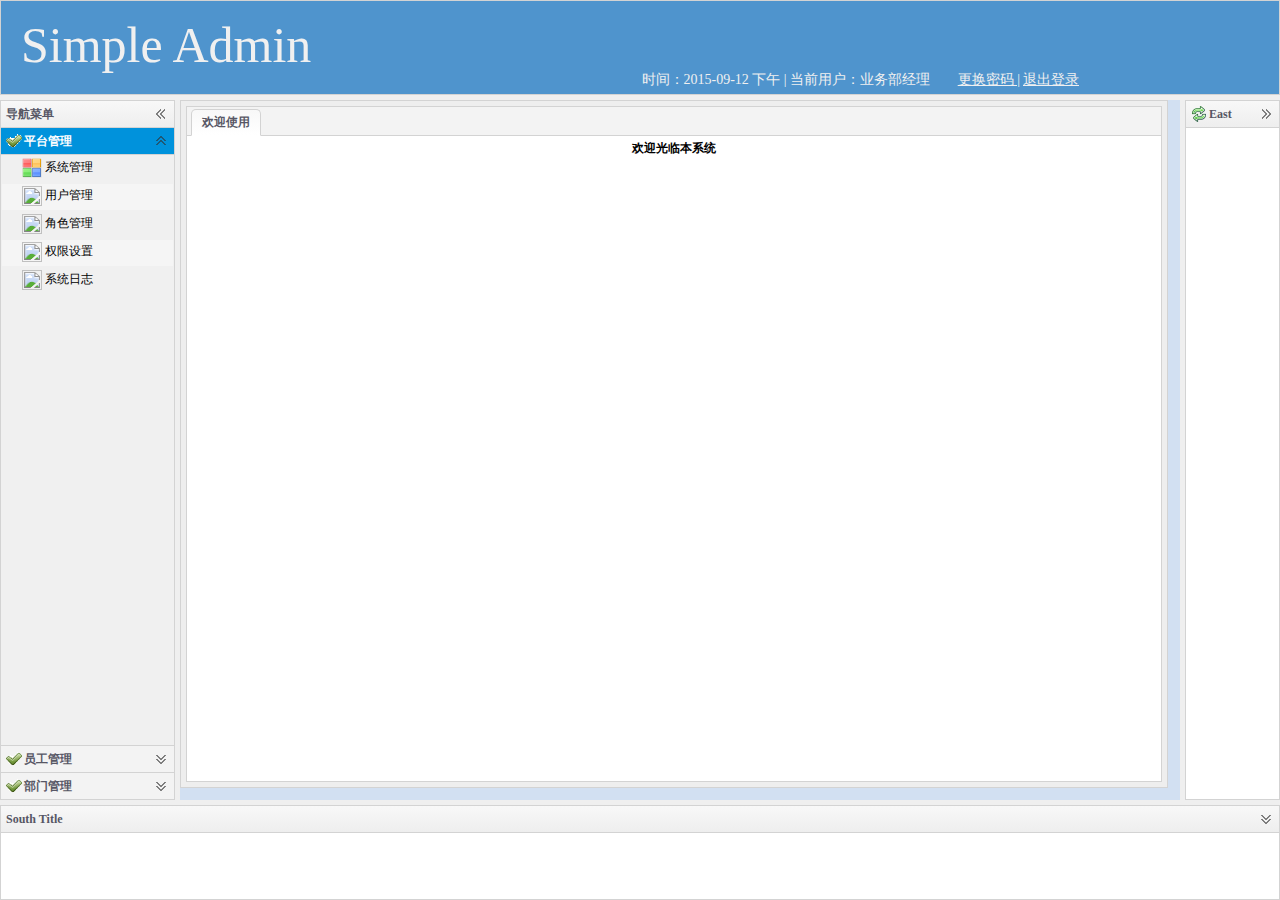
==== commit 9cdb4033: "用户管理界面开发完成" ====
--- a/EasyUI/WEB-INF/index.html
+++ b/EasyUI/WEB-INF/index.html
@@ -10,6 +10,7 @@
 		<link rel="stylesheet" type="text/css" href="../css/default.css">
 		<script type="text/javascript" src="../js/common/jquery.min.js"></script>
 		<script type="text/javascript" src="../js/common/jquery.easyui.min.js"></script>
+		<script type="text/javascript" src="../js/locale/easyui-lang-zh_CN.js"></script>
 
 		<!--通用js-->
 		<script type="text/javascript" src="../js/common/common.js"></script>
--- a/EasyUI/css/default.css
+++ b/EasyUI/css/default.css
@@ -35,20 +35,7 @@
 .third_ul,ul { margin-left:0; padding-left:0px;margin-left: 10px; }
  .third_ul,li { margin-left:0; padding-left:10px; }
 .icon{ background:url(theme/icons/tabicons.png) no-repeat;width:18px; line-height:18px; display:inline-block;}
-.icon-sys{ background-position:0px -200px;}
-.icon-set{ background-position:-380px -200px;}
-.icon-add{background-position: -20px 0px;}
-.icon-users{background-position: -100px -480px;}
-.icon-nav{background-position: -100px -20px; } 
-.icon-role{background-position: -360px -200px;}
-.icon-set{background-position: -380px -200px;}
-.icon-log{background-position: -380px -80px;}
-.icon-delete{ background-position:-140px -120px;}
-.icon-edit{ background-position:-380px -320px;}
-.icon-magic{ background-position:0px -500px;}
-.icon-database{ background-position:-20px -140px;}
-.icon-arrow{ background:url('theme/icons/arrow.gif') no-repeat right;}
-
+ 
  
 
 /*首页头部样式*/
